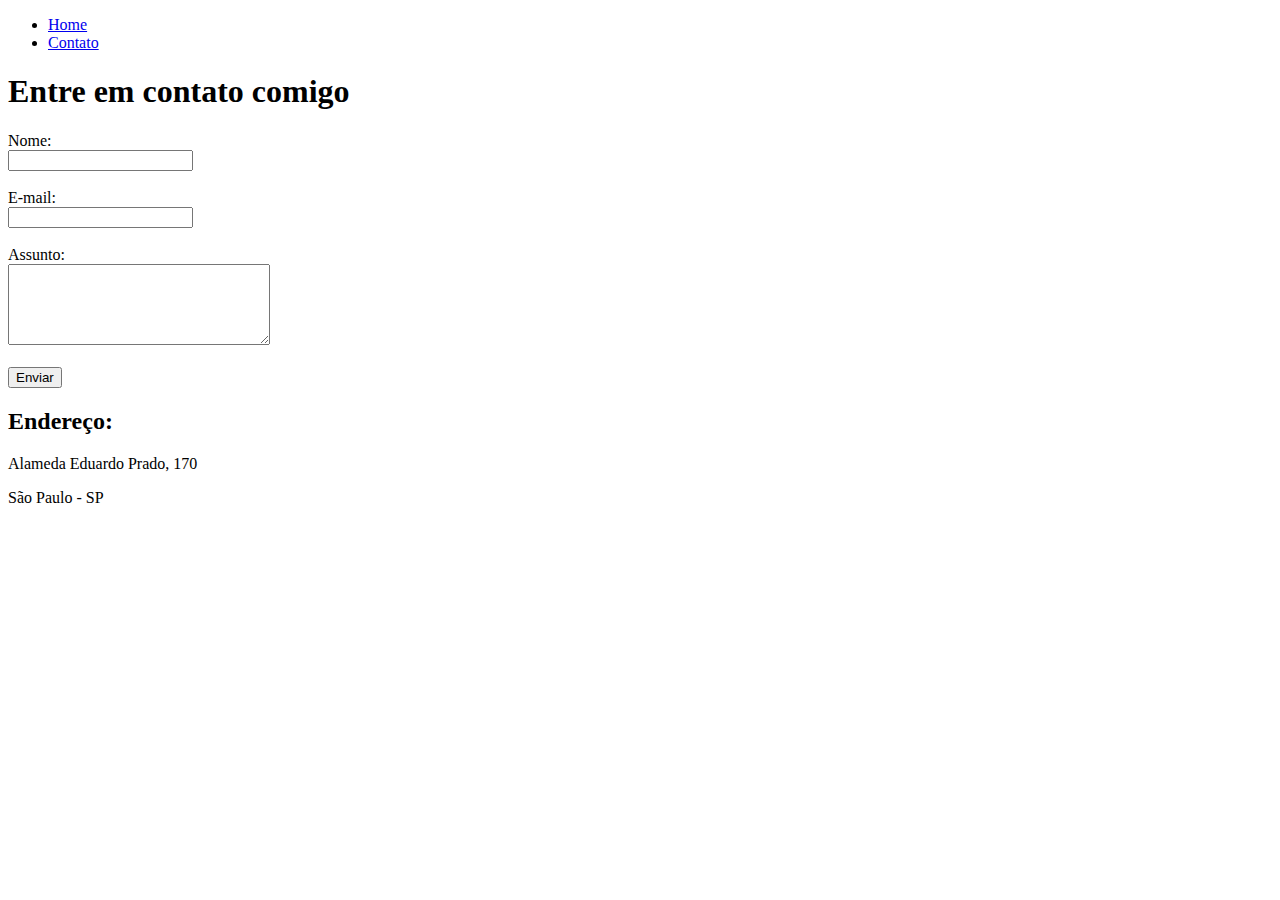
==== contato.html @ f8e08f34 "HTML" ====
<!DOCTYPE html>
<html lang="pt-br">

<head>
    <meta charset="UTF-8">
    <meta http-equiv="X-UA-Compatible" content="IE=edge">
    <meta name="viewport" content="width=device-width, initial-scale=1.0">
    <title>Contato</title>
</head>

<body>

    <ul>
        <li>
            <a href="index.html">Home</a>
        </li>
        <li>
            <a href="contato.html"> Contato</a>
        </li>
    </ul>

    <h1>Entre em contato comigo</h1>

    <form>
        <label for="nome">Nome:</label><br>
        <input type="text" id="nome">
        <br>
        <br>
        <label for="email">E-mail:</label><br>
        <input type="email" id="email">
        <br>
        <br>
        <label for="assunto">Assunto:</label><br>
        <textarea name="assunto" id="assunto" cols="30" rows="5"></textarea>
        <br>
        <br>
        <button>Enviar </button>

    </form>
    <h2>Endereço:</h2>
    <p>Alameda Eduardo Prado, 170</p>
    <p>São Paulo - SP</p>
    <iframe
        src="https://www.google.com/maps/embed?pb=!1m18!1m12!1m3!1d3658.098351229423!2d-46.64939538538483!3d-23.52896476628099!2m3!1f0!2f0!3f0!3m2!1i1024!2i768!4f13.1!3m3!1m2!1s0x94ce586bf6d5ab69%3A0x8c819c1dc3d69aa7!2sAlameda%20Eduardo%20Prado%2C%20170%20-%20Campos%20El%C3%ADseos%2C%20S%C3%A3o%20Paulo%20-%20SP%2C%2001218-011!5e0!3m2!1spt-BR!2sbr!4v1647450895387!5m2!1spt-BR!2sbr"
        width="500" height="200" style="border:0;" allowfullscreen="" loading="lazy">
    </iframe>
</body>

</html>
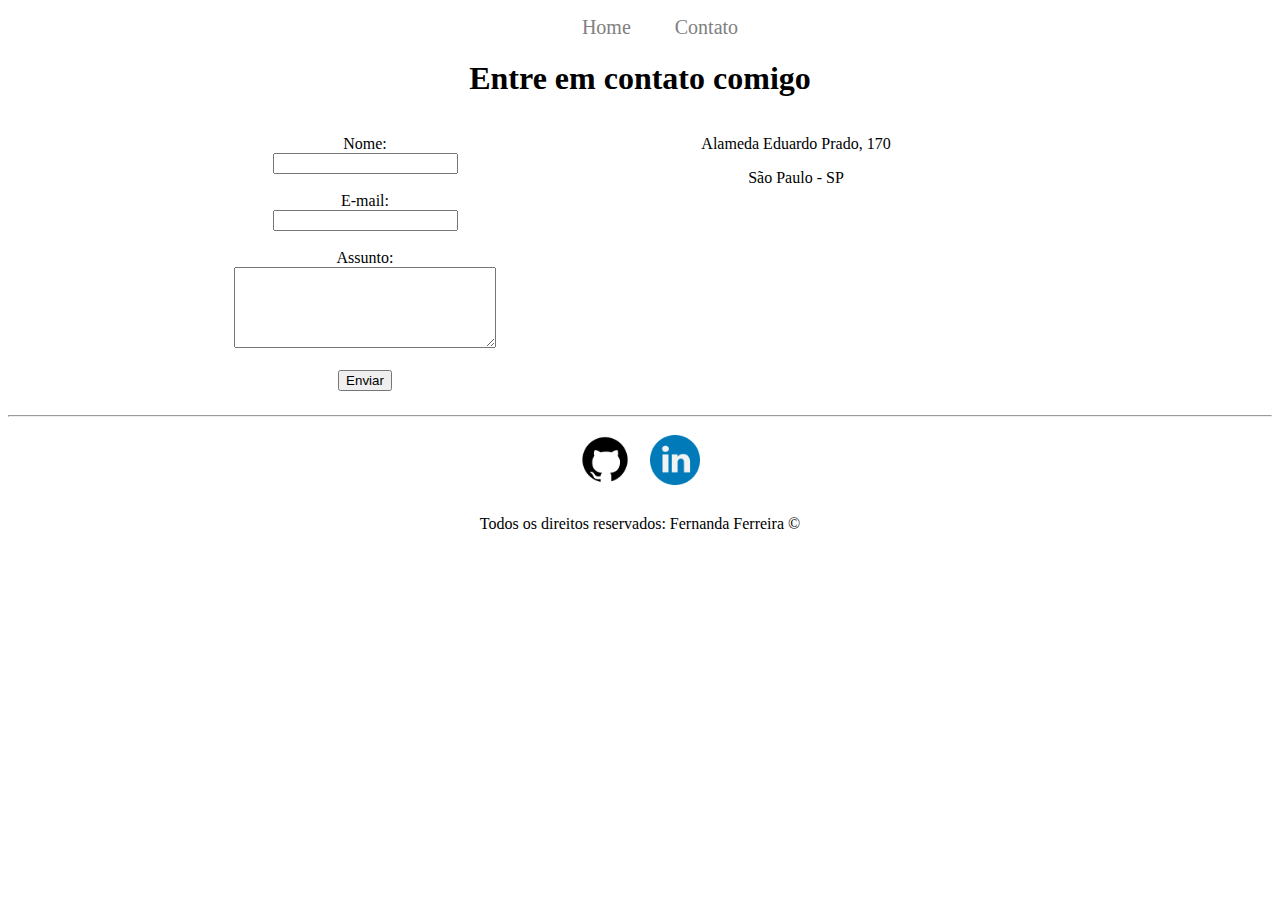
==== commit 5d2f4f3e: "HTML + CSS + JS" ====
--- a/contato.html
+++ b/contato.html
@@ -6,11 +6,13 @@
     <meta http-equiv="X-UA-Compatible" content="IE=edge">
     <meta name="viewport" content="width=device-width, initial-scale=1.0">
     <title>Contato</title>
+    <link rel="stylesheet" href="css/style.css" />
+
 </head>
 
 <body>
 
-    <ul>
+    <ul id="menu">
         <li>
             <a href="index.html">Home</a>
         </li>
@@ -19,31 +21,55 @@
         </li>
     </ul>
 
-    <h1>Entre em contato comigo</h1>
+    <h1 class="center">Entre em contato comigo</h1>
+    <div class="container mb">
+        <div>
+            <form>
+                <label for="nome">Nome:</label><br>
+                <input type="text" id="nome" onkeyup="validarNome()">
+                <div id='txtNome'></div>
+                <br>
+                <label for="email">E-mail:</label><br>
+                <input type="email" id="email" onkeyup="validarEmail()">
+                <div id='txtEmail'></div>
+                <br>
+                <label for="assunto">Assunto:</label><br>
+                <textarea name="assunto" id="assunto" cols="30" rows="5" onkeyup="validarAssunto()"></textarea>
+                <div id='txtAssunto'></div>
+                <br>
+                <button onclick="enviar()">Enviar </button>
+            </form>
+        </div>
+        <div class="ml">
+            <p>Alameda Eduardo Prado, 170</p>
+            <p>São Paulo - SP</p>
+            <iframe
+                src="https://www.google.com/maps/embed?pb=!1m18!1m12!1m3!1d3658.098351229423!2d-46.64939538538483!3d-23.52896476628099!2m3!1f0!2f0!3f0!3m2!1i1024!2i768!4f13.1!3m3!1m2!1s0x94ce586bf6d5ab69%3A0x8c819c1dc3d69aa7!2sAlameda%20Eduardo%20Prado%2C%20170%20-%20Campos%20El%C3%ADseos%2C%20S%C3%A3o%20Paulo%20-%20SP%2C%2001218-011!5e0!3m2!1spt-BR!2sbr!4v1647450895387!5m2!1spt-BR!2sbr"
+                width="500" height="200" style="border:0;" allowfullscreen="" loading="lazy" onmousemove="mapazoom()" onmouseout="mapaNormal()" id="mapa">
+            </iframe>
 
-    <form>
-        <label for="nome">Nome:</label><br>
-        <input type="text" id="nome">
-        <br>
-        <br>
-        <label for="email">E-mail:</label><br>
-        <input type="email" id="email">
-        <br>
-        <br>
-        <label for="assunto">Assunto:</label><br>
-        <textarea name="assunto" id="assunto" cols="30" rows="5"></textarea>
-        <br>
-        <br>
-        <button>Enviar </button>
+        </div>
+    </div>
 
-    </form>
-    <h2>Endereço:</h2>
-    <p>Alameda Eduardo Prado, 170</p>
-    <p>São Paulo - SP</p>
-    <iframe
-        src="https://www.google.com/maps/embed?pb=!1m18!1m12!1m3!1d3658.098351229423!2d-46.64939538538483!3d-23.52896476628099!2m3!1f0!2f0!3f0!3m2!1i1024!2i768!4f13.1!3m3!1m2!1s0x94ce586bf6d5ab69%3A0x8c819c1dc3d69aa7!2sAlameda%20Eduardo%20Prado%2C%20170%20-%20Campos%20El%C3%ADseos%2C%20S%C3%A3o%20Paulo%20-%20SP%2C%2001218-011!5e0!3m2!1spt-BR!2sbr!4v1647450895387!5m2!1spt-BR!2sbr"
-        width="500" height="200" style="border:0;" allowfullscreen="" loading="lazy">
-    </iframe>
+    <hr>
+    <footer>
+        <div class="container">
+            <a href="https://github.com/Fernandak">
+                <img class="tm p-30" src="assets/img/github.png" alt="logo github">
+            </a>
+
+            <a href="https://www.linkedin.com/in/fernanda-p-ferreira/">
+                <img class="tm p-30" src="assets/img/linkedin.png" alt="logo linkedin">
+            </a>
+
+        </div>
+        <p class="center">
+            Todos os direitos reservados: Fernanda Ferreira &copy;
+        </p>
+    </footer>
+
+    <script src="js/script.js"></script>
+
 </body>
 
 </html>--- a/css/style.css
+++ b/css/style.css
@@ -0,0 +1,59 @@
+
+.center{
+    text-align: center;
+  }
+  .justify{
+      text-align: justify;
+  }
+  .container{
+    display: flex;
+    flex-flow:row;
+    justify-content: center;
+    text-align: center;
+    align-items: center;
+  }
+  #menu{
+      text-align: center;
+  }
+  #menu li{
+  display: inline;
+  padding: 20px;
+
+  
+  }
+  #menu li a {
+    text-decoration: none;
+    color: gray;
+    font-size: 20px;
+  
+  }
+  #menu li a:hover{
+    color:blue;
+  }
+  .p-30{
+    padding: 10px;
+  }
+  
+  .br-50{
+    border-radius: 50%;
+  
+  }
+  .wh{
+    width:300px ;
+    height:300px ;
+    
+  }
+  .tm{
+      width: 50px;
+      height: 50px;
+  }
+.mb-50{
+    margin-bottom: 50px;
+}
+
+
+/*estilo do contato
+*/
+.ml{
+    margin-left: 50px ;
+}